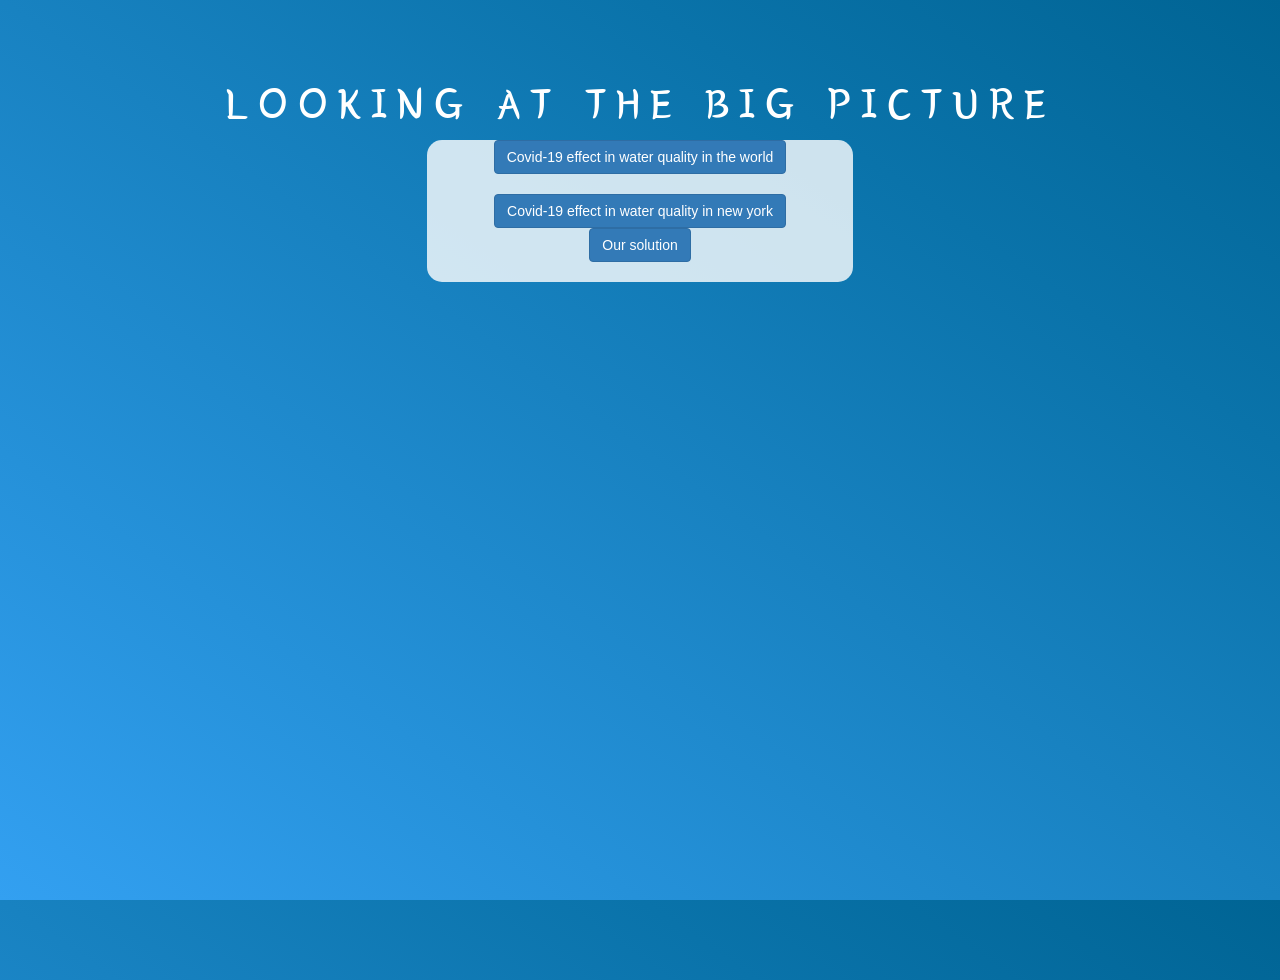
==== index.html @ f9da6820 "Add files via upload" ====
<!DOCTYPE html>
<html>
<head>
	<title>LOOKING AT THE BIG PICTURE</title>
<link href="https://fonts.googleapis.com/css?family=Yeon+Sung&display=swap" rel="stylesheet"><meta name="viewport" content="width=device-width, initial-scale=1">
<link rel="stylesheet" href="https://maxcdn.bootstrapcdn.com/bootstrap/3.4.0/css/bootstrap.min.css">
<script src="https://ajax.googleapis.com/ajax/libs/jquery/3.4.1/jquery.min.js"></script>
<script src="https://maxcdn.bootstrapcdn.com/bootstrap/3.4.0/js/bootstrap.min.js"></script>
<link rel="stylesheet" type="text/css" href="style.css">
<script src="main.js"></script>
</head>
<body>
<center>
	<h1 class="header">	
		LOOKING AT THE BIG PICTURE<sup>
	</sup>
</h1>
	<div class="col-lg-4 col-md-6 col-sm-6 col-xs-11 login_div">
        <button id="New_york" class="btn btn-primary" onclick="gotoworld();">Covid-19 effect in water quality in the world</button>
        <br><br>
        <button id="world" class="btn btn-primary" onclick="gotonewyork();">Covid-19 effect in water quality in new york</button>
        <button id="solution" class="btn btn-primary" onclick="gotosolution();">Our solution</button>
	<br><br>
	</div>
</center>
</body>
</html>
---- style.css ----
html, body
{
  height: 100%;
  margin: 0;
}

body
{
background-image: linear-gradient(to right top, #33a0f1, #2591d9, #1882c1, #0a73aa, #006494);
}

.header
{
	color: white;font-family: 'Yeon Sung';font-size: 45px;letter-spacing: 10px;margin-top: 80px;
}
.header img
{
	width: 80px;margin-left: -15px;
}

.login_div
{
	background: rgba(255,255,255,0.8);float: none;border-radius: 15px;
}

.logo
{
	width: 80px;margin-top: 30px;border-radius: 40px;
}

#login_button
{
	width: 80%;border-radius: 15px;
}

.room_name
{
	cursor: pointer;
	font-size: 20px;
}


#logout
{
	font-size: 20px; float: right;
}


#output
{
	padding: 10px; width:80%;background: rgba(255,255,255,0.8);border-radius: 15px;
}

.input_div_room_page
{
	width: 80%;
}

.input_div label
{
	color: white;font-size: 20px;
}


.input_div_message_page
{
	position: fixed;bottom: 0px;width: 100%;background: rgba(255,255,255,0.8);
}
.input_div_message_page label
{
	color: black;
}
.input_div_message_page #msg
{
	width: 80%;
}
.input_div_message_page button
{
	margin-top: 15px;
	width: 50%; 
}
.color_white
{
	color: white
}

.user_tick
{
	width:20px;
}
.message_h4
{
	padding-left:5px;color:grey;
}
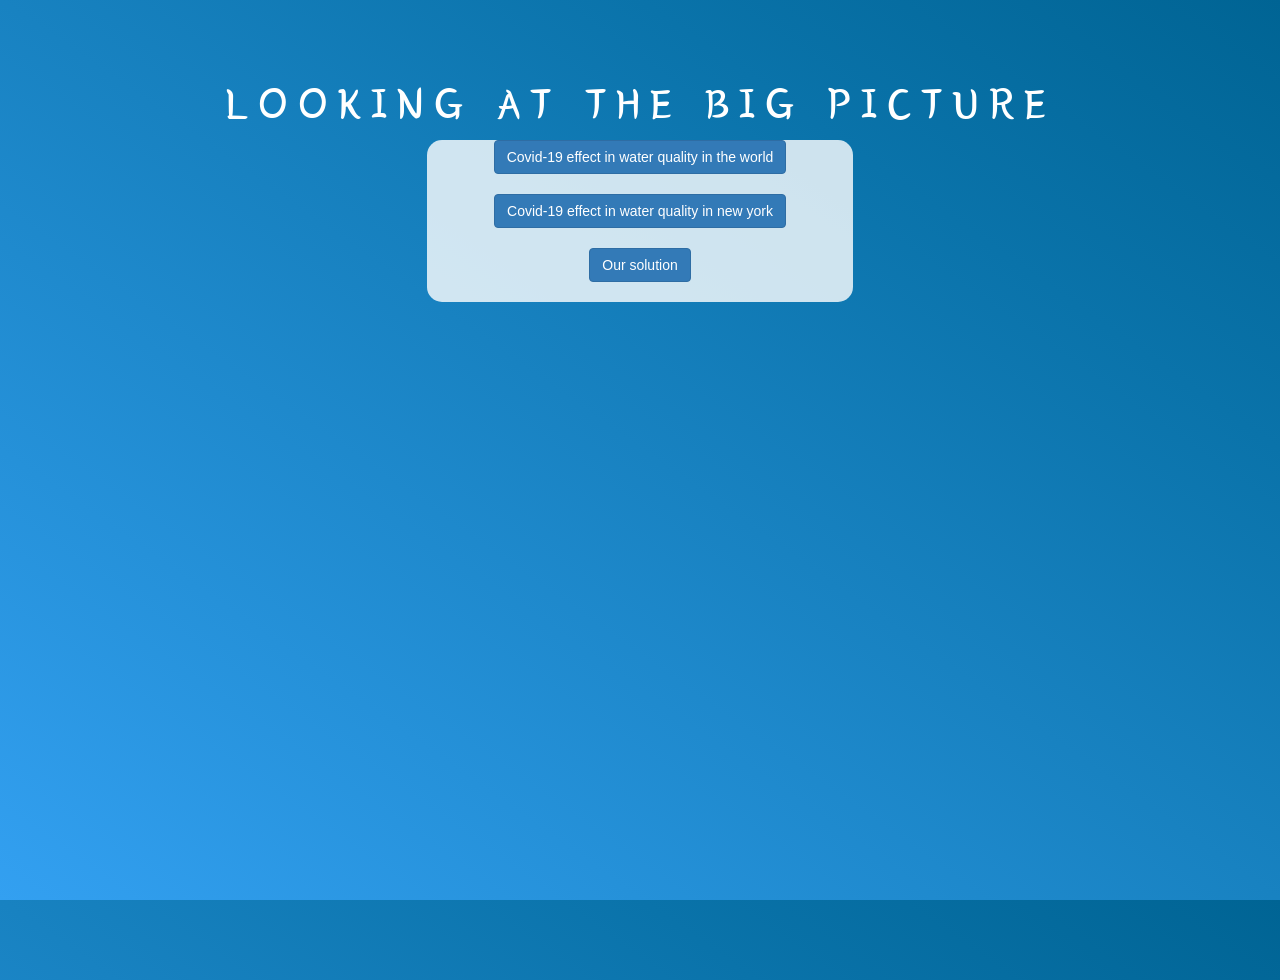
==== commit 2e343028: "Add files via upload" ====
--- a/index.html
+++ b/index.html
@@ -19,6 +19,7 @@
         <button id="New_york" class="btn btn-primary" onclick="gotoworld();">Covid-19 effect in water quality in the world</button>
         <br><br>
         <button id="world" class="btn btn-primary" onclick="gotonewyork();">Covid-19 effect in water quality in new york</button>
+        <br><br>
         <button id="solution" class="btn btn-primary" onclick="gotosolution();">Our solution</button>
 	<br><br>
 	</div>
